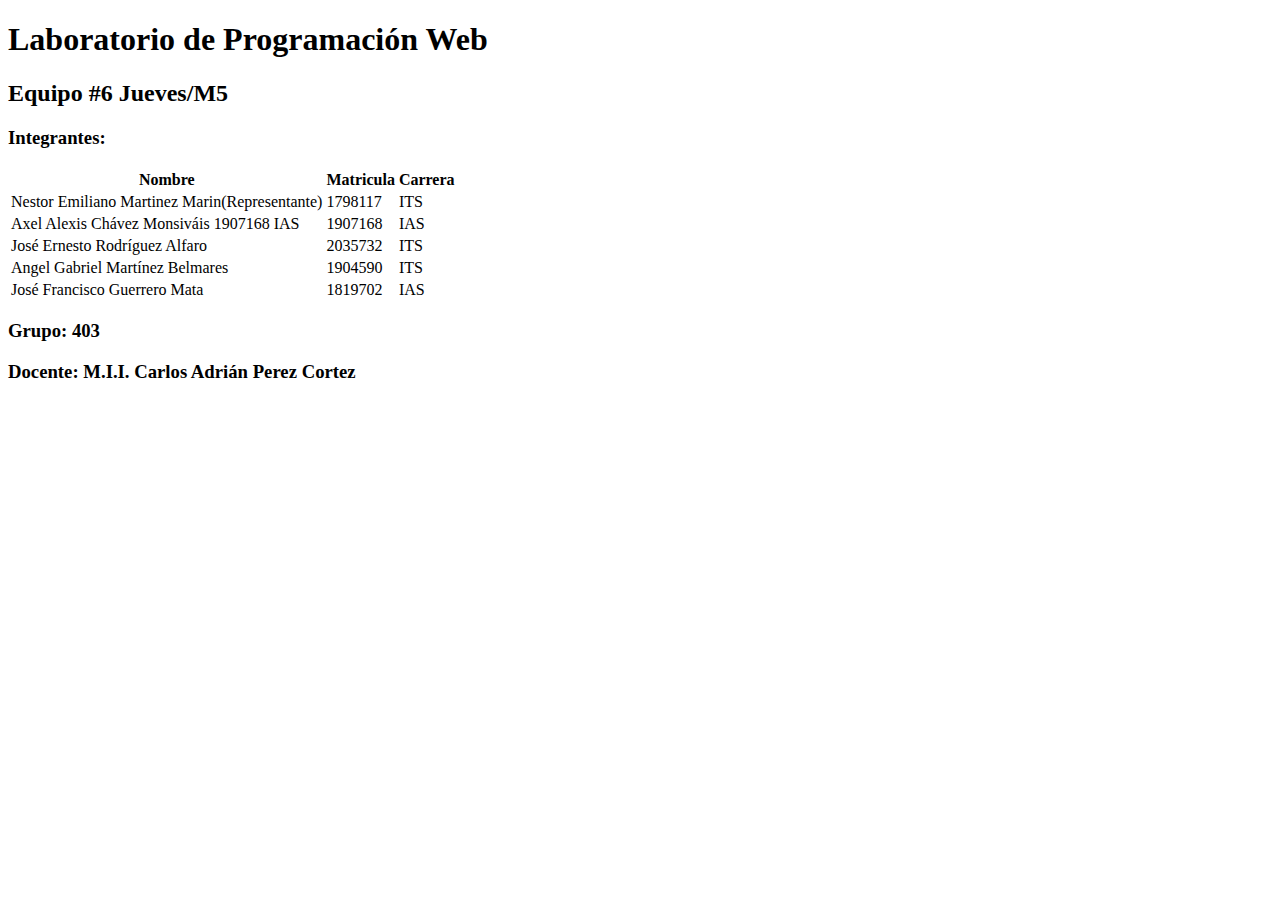
==== index.html @ fff6c5f7 "Add files via upload" ====
<!DOCTYPE html>
<html lang="es">

<head>
    <meta charset="UTF-8">
    <meta http-equiv="X-UA-Compatible" content="IE=edge">
    <meta name="viewport" content="width=device-width, initial-scale=1.0">
    <link rel="stylesheet" href="styles.css">
    <title>Portada</title>
</head>

<body>
    <div class="contendor">
        <header>
            <h1>Laboratorio de Programación Web</h1>
        </header>

        <div>
            <h2>Equipo #6 Jueves/M5 </h2>
            <div class="integrantes">
                <h3>Integrantes: </h3>
                <table>
                    <tr>
                        <th>Nombre</th>
                        <th>Matricula</th>
                        <th>Carrera</th>
                    </tr>
                    <tr>
                        <td>
                            Nestor Emiliano Martinez Marin(Representante)
                        </td>
                        <td>1798117</td>
                        <td>ITS</td>
                    </tr>
                    <tr>
                        <td>
                            Axel Alexis Chávez Monsiváis 1907168 IAS
                        </td>
                        <td>1907168</td>
                        <td>IAS</td>
                    </tr>
                    <tr>
                        <td>
                            José Ernesto Rodríguez Alfaro 
                        </td>
                        <td>2035732</td>
                        <td>ITS</td>
                    </tr>
                    <tr>
                        <td>
                            Angel Gabriel Martínez Belmares
                        </td>
                        <td>1904590</td>
                        <td>ITS</td>
                    </tr>
                    <tr>
                        <td>
                            José Francisco Guerrero Mata
                        </td>
                        <td>1819702</td>
                        <td>IAS</td>
                    </tr>
                </table>
            </div>
            <h3>Grupo: 403</h3>
            <h3>Docente: M.I.I. Carlos Adrián Perez Cortez</h3>
        </div>

    </div>
</body>

</html>
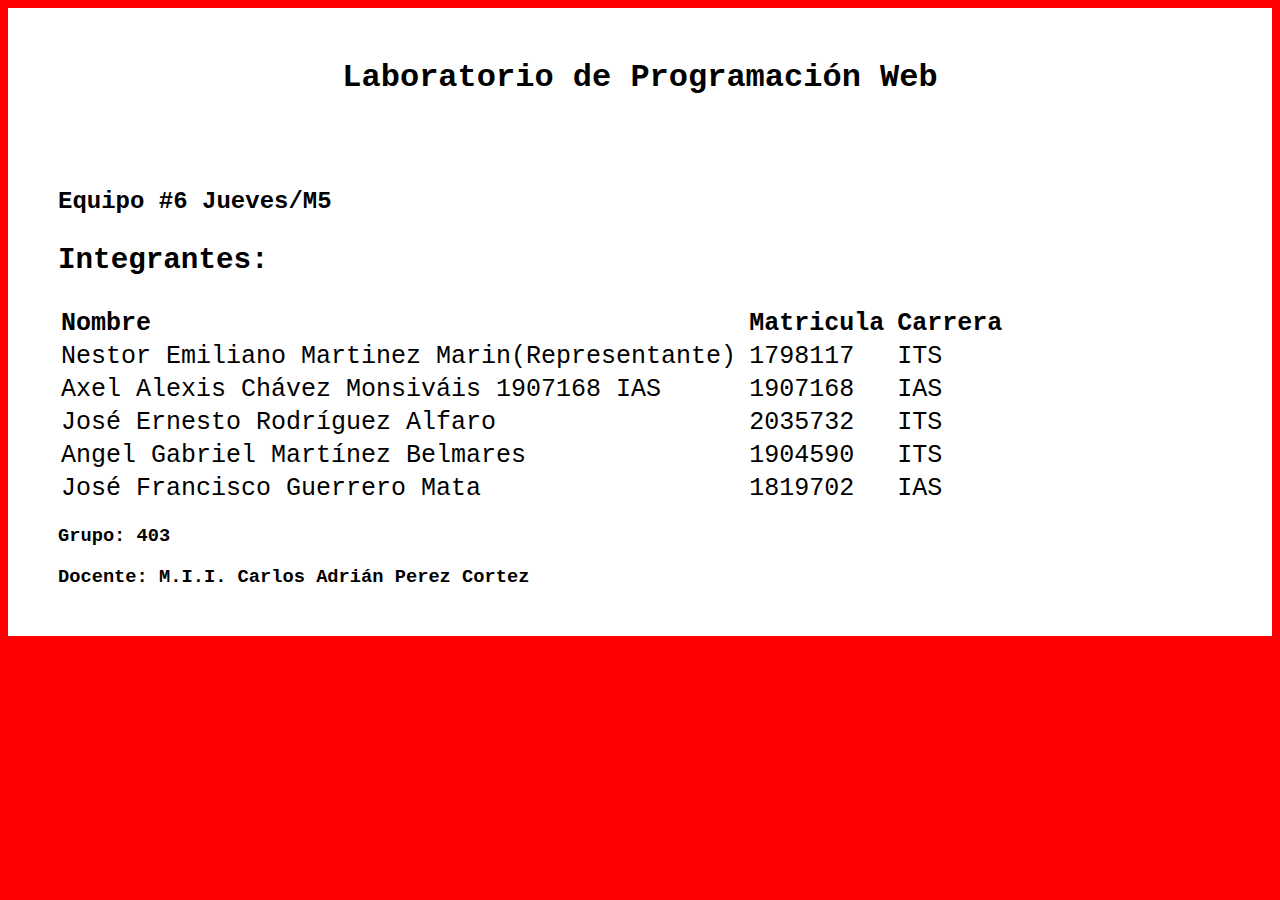
==== commit 093d9ccd: "Update index.html" ====
--- a/index.html
+++ b/index.html
@@ -69,4 +69,4 @@
     </div>
 </body>
 
-</html>+</html>
--- a/styles.css
+++ b/styles.css
@@ -0,0 +1,30 @@
+body{
+    display: flex;
+    justify-content: center;
+    font-family: 'Courier New', Courier, monospace;
+    background-color:red;
+}
+.contendor{
+    background-color: white;
+    width: 95% ;
+    padding: 30px 50px 30px 50px;
+}
+header{
+    text-align: center;
+    padding-bottom: 50px;
+}
+.integrantes {
+    text-align: justify;
+    font-size: 25px;
+}
+table th,td{
+    padding-right: 10px;
+
+}
+.navegacion{
+    display: flex;
+    flex-direction: column;
+    justify-content: center;
+    padding-top: 30px;
+    background-color: gray;
+}
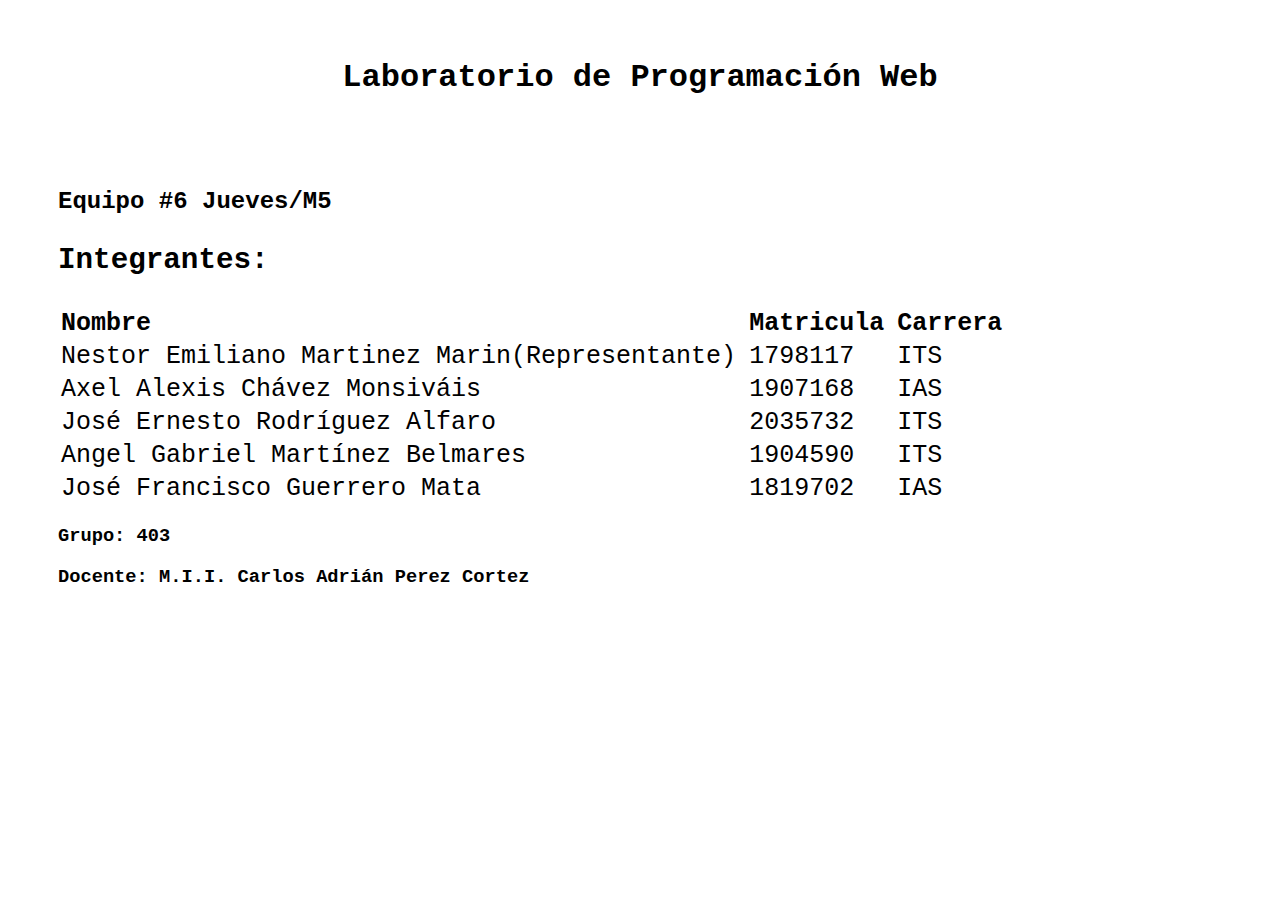
==== commit c21f3844: "Update index.html" ====
--- a/index.html
+++ b/index.html
@@ -34,7 +34,7 @@
                     </tr>
                     <tr>
                         <td>
-                            Axel Alexis Chávez Monsiváis 1907168 IAS
+                            Axel Alexis Chávez Monsiváis
                         </td>
                         <td>1907168</td>
                         <td>IAS</td>
--- a/styles.css
+++ b/styles.css
@@ -2,10 +2,9 @@
     display: flex;
     justify-content: center;
     font-family: 'Courier New', Courier, monospace;
-    background-color:red;
+    
 }
 .contendor{
-    background-color: white;
     width: 95% ;
     padding: 30px 50px 30px 50px;
 }
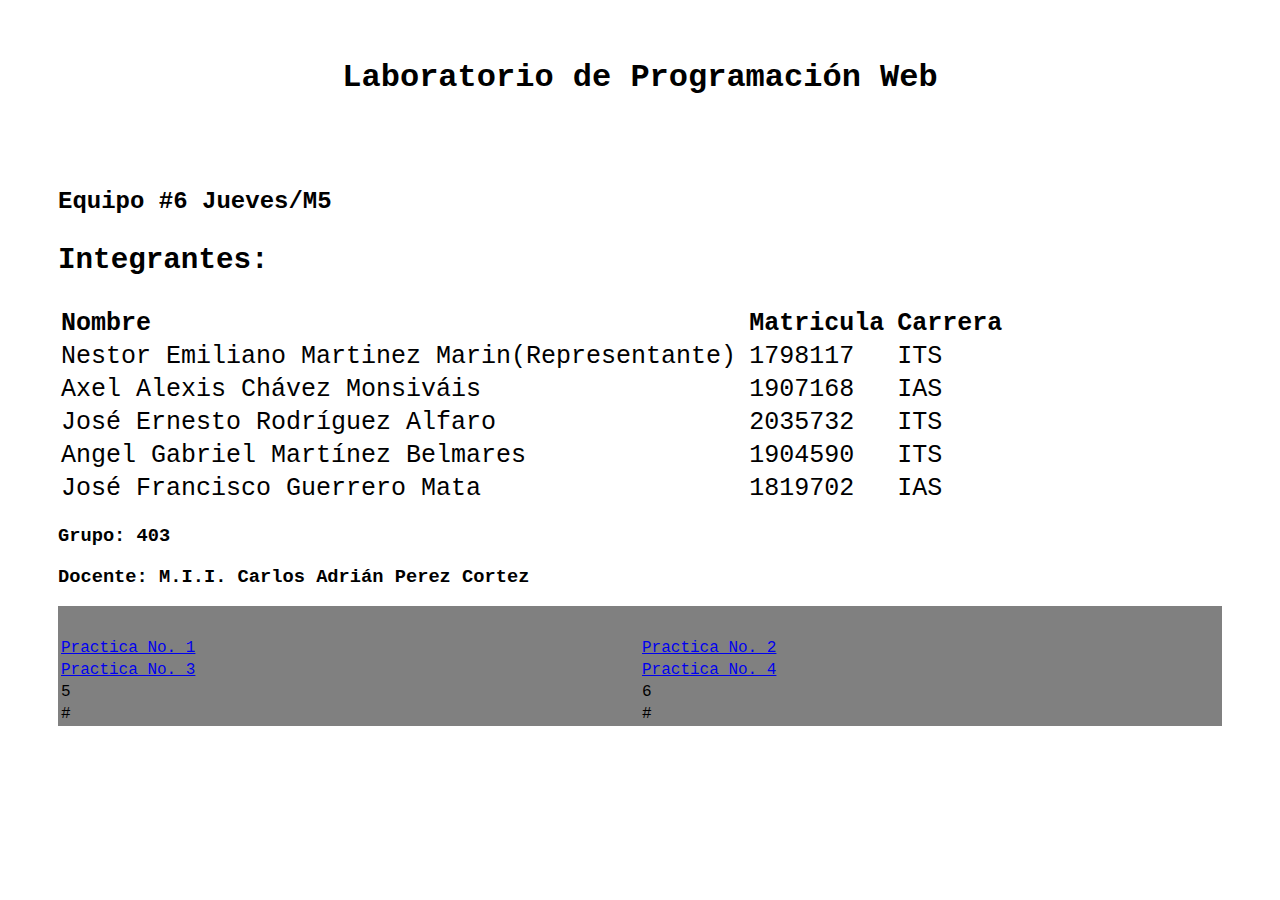
==== commit 7715f852: "Update index.html" ====
--- a/index.html
+++ b/index.html
@@ -65,6 +65,27 @@
             <h3>Grupo: 403</h3>
             <h3>Docente: M.I.I. Carlos Adrián Perez Cortez</h3>
         </div>
+                <nav class="navegacion">
+            <table class="navegacion__practicas">
+                <tr>
+                    <td><a href="practica1.html">Practica No. 1</a></td>
+                    <td><a href="#">Practica No. 2</a></td>
+                </tr>
+                <tr>
+                    <td><a href="#">Practica No. 3</a></td>
+                    <td><a href="#">Practica No. 4</a></td>
+                </tr>
+                <tr>
+                    <td>5</td>
+                    <td>6</td>
+                </tr>
+                <tr>
+                    <td>#</td>
+                    <td>#</td>
+                </tr>
+            </table>
+            
+        </nav>
 
     </div>
 </body>
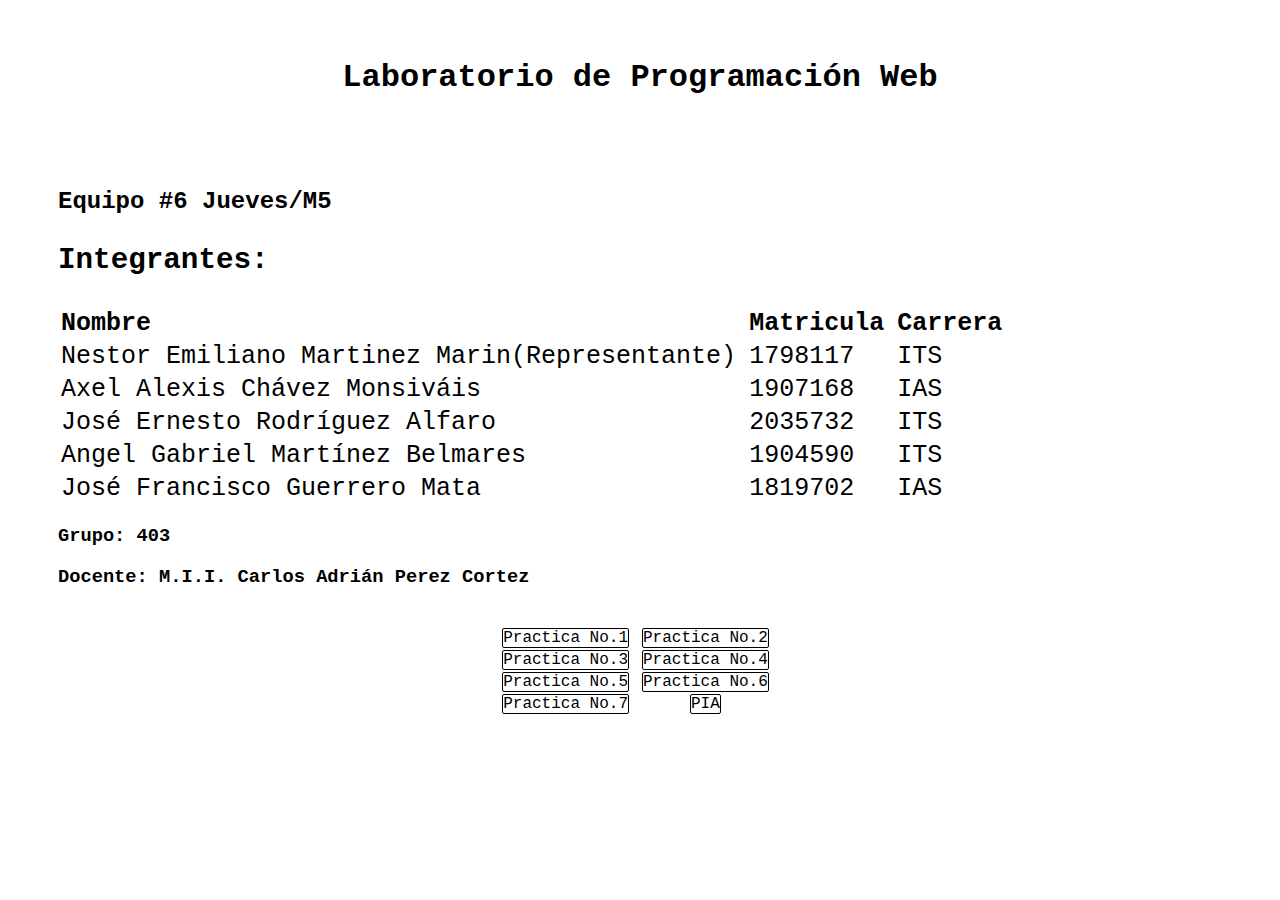
==== commit ee0ad28a: "se actualizo la navegacion" ====
--- a/index.html
+++ b/index.html
@@ -65,23 +65,23 @@
             <h3>Grupo: 403</h3>
             <h3>Docente: M.I.I. Carlos Adrián Perez Cortez</h3>
         </div>
-                <nav class="navegacion">
+                        <nav class="navegacion">
             <table class="navegacion__practicas">
                 <tr>
-                    <td><a href="practica1.html">Practica No. 1</a></td>
-                    <td><a href="#">Practica No. 2</a></td>
+                    <td><a href="practica1.html">Practica No.1</a></td>
+                    <td><a href="practica2.html">Practica No.2</a></td>
                 </tr>
                 <tr>
-                    <td><a href="#">Practica No. 3</a></td>
-                    <td><a href="#">Practica No. 4</a></td>
+                    <td><a href="practica3.html">Practica No.3</a></td>
+                    <td><a href="practica4.html">Practica No.4</a></td>
                 </tr>
                 <tr>
-                    <td>5</td>
-                    <td>6</td>
+                    <td><a href="practica5.html">Practica No.5</a></td>
+                    <td><a href="practica6.html">Practica No.6</a></td>
                 </tr>
                 <tr>
-                    <td>#</td>
-                    <td>#</td>
+                    <td><a href="practica7.html">Practica No.7</a></td>
+                    <td><a href="pia.html">PIA</a></td>
                 </tr>
             </table>
             
--- a/styles.css
+++ b/styles.css
@@ -22,8 +22,19 @@
 }
 .navegacion{
     display: flex;
-    flex-direction: column;
     justify-content: center;
-    padding-top: 30px;
-    background-color: gray;
+    padding: 20px;
 }
+.navegacion__practicas {
+    text-align: center;
+}
+a{
+    text-decoration: none;
+    border: solid 1px black;
+    border-radius: 2px;
+    color: black;
+  }
+a:hover{
+        cursor: pointer;
+        color: blue;
+    }
